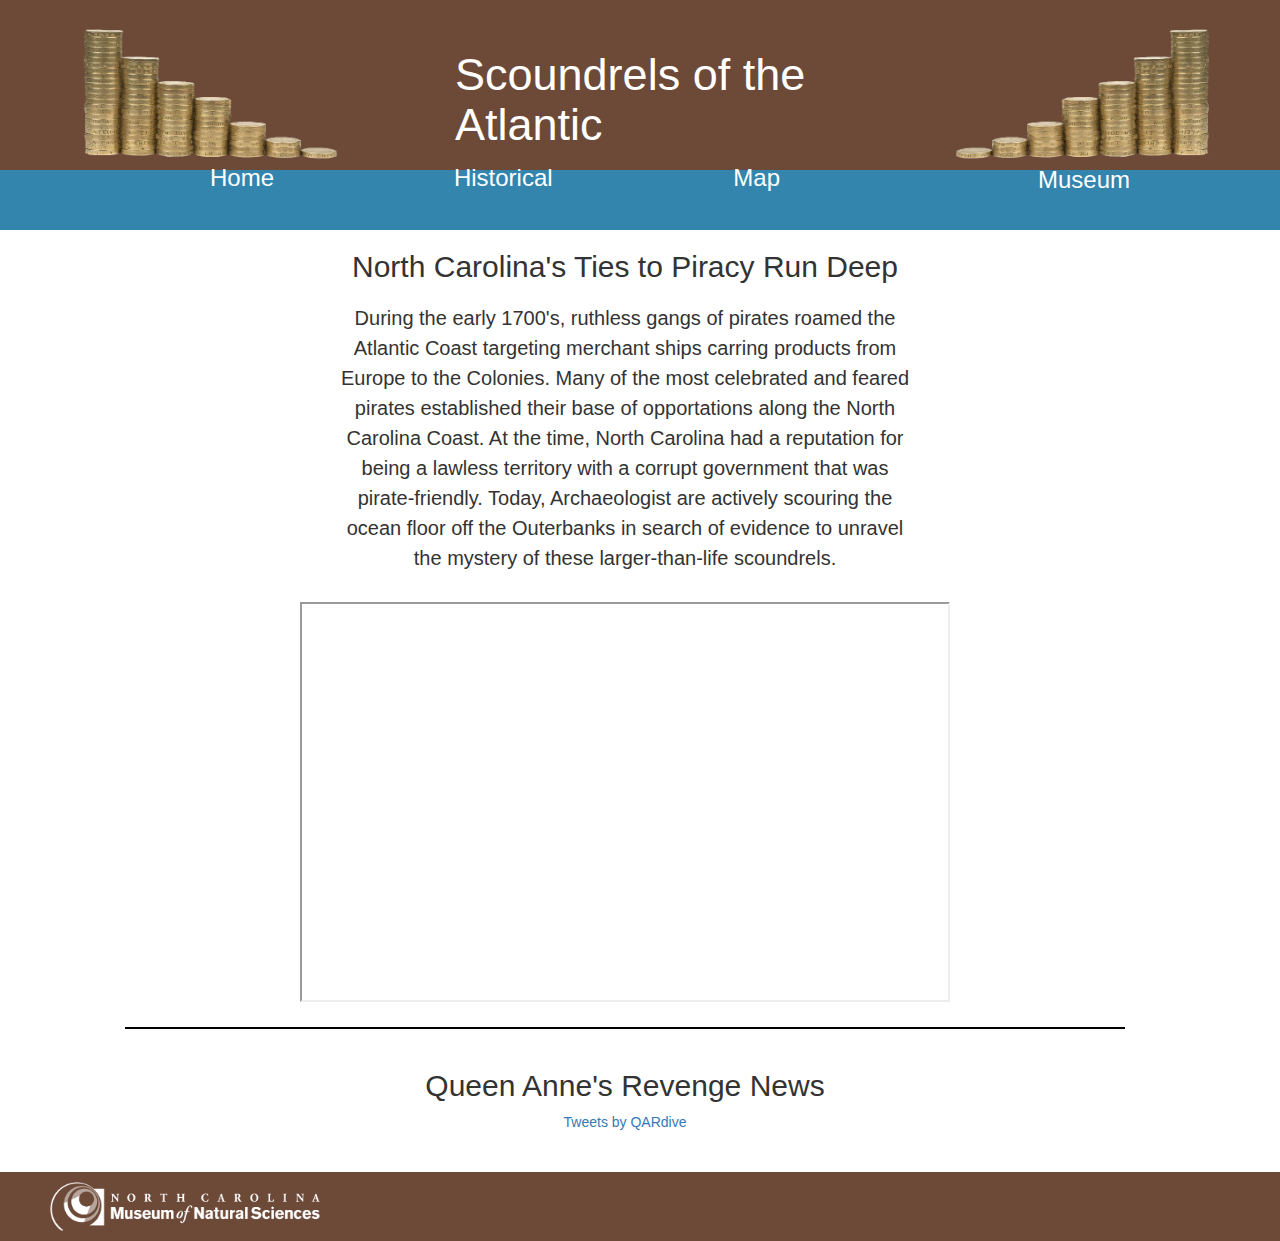
==== index.html @ b8257118 "project uploads" ====
<!DOCTYPE html>
<html lang="en">
  <head>
    <meta charset="utf-8">
    <title>Aaaarrrrgggghhhh!</title>
    <link rel="stylesheet" href="https://opensource.keycdn.com/fontawesome/4.6.3/font-awesome.min.css">
    <link rel="stylesheet" href="https://maxcdn.bootstrapcdn.com/bootstrap/3.3.7/css/bootstrap.min.css">
    <link rel="stylesheet" href="css/style.css">
  </head>
  <body>

    <div class="container-fluid">

      <div class="row header">
      <div class="col-lg-4 col-md-4 col-xs-4">
        <img src="images/coins2.png" alt="coins">
      </div>
      <div class="col-lg-4 col-md-4 col-xs-4">
        <h1>Scoundrels of the Atlantic</h1>
      </div>
      <div class="col-lg-4 col-md-4 col-xs-4">
        <img src="images/coins.png" class="coinsTwo" alt="coins">
      </div>
    </div>
    <div class="row nav">
      <div class="col-lg-12 col-md-12 col-xs-12">
        <ul>
          <li>
            <p><a href="index.html" class="home"><i class="fa fa-home fa-3x" aria-hidden="true"></i></a>
              <span class="Ho">Home</span>
            </p>
          </li>

          <li class="dropdown-toggle" data-toggle="dropdown" aria-haspopup="true" aria-expanded="false">
            <p>
               <i class="fa fa-book fa-3x" aria-hidden="true"></i>
               <span class="H">Historical</span>
               <i class="fa fa-chevron-down fa-2x" aria-hidden="true"></i>
             </p>
             <ul class="dropdown-menu">
               <li><a href="history.html">Infamous Scoundrels</a></li>
               <li><a href="flags.html">Infamous Flags</a></li>
               <li><a href="weapons.html">Weapons and Tools</a></li>
             </ul>
           </li>

           <li>
             <p><a href="map.html"><i class="fa fa-map fa-2x" aria-hidden="true"></i></a>
                <span class="G">Map</span>
             </p>
           </li>

           <li>
             <p><a href="museum.html"><i class="fa fa-university fa-2x" aria-hidden="true"></i></a>
               <span class="M">Museum</span>
             </p>
           </li>
      </ul>
      </div>
    </div>


       <div class="row content homeP">
         <div class="col-lg-12 col-md-12 col-s-12">
      <h2> North Carolina's Ties to Piracy Run Deep</h2>
       <p> During the early 1700's, ruthless gangs of pirates roamed the Atlantic Coast targeting merchant ships carring products from Europe to the Colonies.
            Many of the most celebrated and feared pirates established their base of opportations along the North Carolina Coast. At the time, North Carolina had a reputation for being a lawless territory with a corrupt government that was pirate-friendly.
           Today, Archaeologist are actively scouring the ocean floor off the Outerbanks in search of evidence to unravel the mystery of these larger-than-life scoundrels.</p>
         </div>


        <div class="row video">
          <div class="col-lg-2 col-med-2 col-s-2">
          </div>
          <div class="col-lg-8 col-med-8 col-s-8">
          <iframe width="650" height="400"
           src="https://www.youtube.com/embed/RJfU_bplRJU?controls=0">
          </iframe>
         </div>
         <div class="col-lg-2 col-med-2 col-s-2">
         </div>
        </div>
        <hr>

    <div class="row news">
      <div class="col-lg-12 col-med-12 col-s-12">
      <h2> Queen Anne's Revenge News</h2>
      <a class="twitter-timeline" data-width="650" data-height="500" data-theme="dark" href="https://twitter.com/QARdive">Tweets by QARdive</a>
    </div>
    </div>
</div>


    <div class="row footer">
     <div class="col-lg-6">
       <img src="images/NCMuseum.png" alt=" NC Museum of Natural Science Logo">
     </div>
     <div class="col-lg-6">
       <i class="fa fa-facebook" aria-hidden="true"></i>
       <i class="fa fa-twitter" aria-hidden="true"></i>
       <i class="fa fa-instagram" aria-hidden="true"></i>
       <i class="fa fa-tumblr" aria-hidden="true"></i>
     </div>
    </div>

    </div>

    <script src="https://ajax.googleapis.com/ajax/libs/jquery/3.1.0/jquery.min.js"></script>
    <script src="js/nav.js"></script>
    <script async src="https://platform.twitter.com/widgets.js" charset="utf-8"></script>
  </body>
</html>
---- css/style.css ----
/*! normalize.css v4.1.1 | MIT License | github.com/necolas/normalize.css */
/**
 * 1. Change the default font family in all browsers (opinionated).
 * 2. Prevent adjustments of font size after orientation changes in IE and iOS.
 */
html {
  font-family: sans-serif;
  /* 1 */
  -ms-text-size-adjust: 100%;
  /* 2 */
  -webkit-text-size-adjust: 100%;
  /* 2 */ }

/**
 * Remove the margin in all browsers (opinionated).
 */
body {
  margin: 0; }

/* HTML5 display definitions
   ========================================================================== */
/**
 * Add the correct display in IE 9-.
 * 1. Add the correct display in Edge, IE, and Firefox.
 * 2. Add the correct display in IE.
 */
article,
aside,
details,
figcaption,
figure,
footer,
header,
main,
menu,
nav,
section,
summary {
  /* 1 */
  display: block; }

/**
 * Add the correct display in IE 9-.
 */
audio,
canvas,
progress,
video {
  display: inline-block; }

/**
 * Add the correct display in iOS 4-7.
 */
audio:not([controls]) {
  display: none;
  height: 0; }

/**
 * Add the correct vertical alignment in Chrome, Firefox, and Opera.
 */
progress {
  vertical-align: baseline; }

/**
 * Add the correct display in IE 10-.
 * 1. Add the correct display in IE.
 */
template,
[hidden] {
  display: none; }

/* Links
   ========================================================================== */
/**
 * 1. Remove the gray background on active links in IE 10.
 * 2. Remove gaps in links underline in iOS 8+ and Safari 8+.
 */
a {
  background-color: transparent;
  /* 1 */
  -webkit-text-decoration-skip: objects;
  /* 2 */ }

/**
 * Remove the outline on focused links when they are also active or hovered
 * in all browsers (opinionated).
 */
a:active,
a:hover {
  outline-width: 0; }

/* Text-level semantics
   ========================================================================== */
/**
 * 1. Remove the bottom border in Firefox 39-.
 * 2. Add the correct text decoration in Chrome, Edge, IE, Opera, and Safari.
 */
abbr[title] {
  border-bottom: none;
  /* 1 */
  text-decoration: underline;
  /* 2 */
  text-decoration: underline dotted;
  /* 2 */ }

/**
 * Prevent the duplicate application of `bolder` by the next rule in Safari 6.
 */
b,
strong {
  font-weight: inherit; }

/**
 * Add the correct font weight in Chrome, Edge, and Safari.
 */
b,
strong {
  font-weight: bolder; }

/**
 * Add the correct font style in Android 4.3-.
 */
dfn {
  font-style: italic; }

/**
 * Correct the font size and margin on `h1` elements within `section` and
 * `article` contexts in Chrome, Firefox, and Safari.
 */
h1 {
  font-size: 2em;
  margin: 0.67em 0; }

/**
 * Add the correct background and color in IE 9-.
 */
mark {
  background-color: #ff0;
  color: #000; }

/**
 * Add the correct font size in all browsers.
 */
small {
  font-size: 80%; }

/**
 * Prevent `sub` and `sup` elements from affecting the line height in
 * all browsers.
 */
sub,
sup {
  font-size: 75%;
  line-height: 0;
  position: relative;
  vertical-align: baseline; }

sub {
  bottom: -0.25em; }

sup {
  top: -0.5em; }

/* Embedded content
   ========================================================================== */
/**
 * Remove the border on images inside links in IE 10-.
 */
img {
  border-style: none; }

/**
 * Hide the overflow in IE.
 */
svg:not(:root) {
  overflow: hidden; }

/* Grouping content
   ========================================================================== */
/**
 * 1. Correct the inheritance and scaling of font size in all browsers.
 * 2. Correct the odd `em` font sizing in all browsers.
 */
code,
kbd,
pre,
samp {
  font-family: monospace, monospace;
  /* 1 */
  font-size: 1em;
  /* 2 */ }

/**
 * Add the correct margin in IE 8.
 */
figure {
  margin: 1em 40px; }

/**
 * 1. Add the correct box sizing in Firefox.
 * 2. Show the overflow in Edge and IE.
 */
hr {
  box-sizing: content-box;
  /* 1 */
  height: 0;
  /* 1 */
  overflow: visible;
  /* 2 */ }

/* Forms
   ========================================================================== */
/**
 * 1. Change font properties to `inherit` in all browsers (opinionated).
 * 2. Remove the margin in Firefox and Safari.
 */
button,
input,
select,
textarea {
  font: inherit;
  /* 1 */
  margin: 0;
  /* 2 */ }

/**
 * Restore the font weight unset by the previous rule.
 */
optgroup {
  font-weight: bold; }

/**
 * Show the overflow in IE.
 * 1. Show the overflow in Edge.
 */
button,
input {
  /* 1 */
  overflow: visible; }

/**
 * Remove the inheritance of text transform in Edge, Firefox, and IE.
 * 1. Remove the inheritance of text transform in Firefox.
 */
button,
select {
  /* 1 */
  text-transform: none; }

/**
 * 1. Prevent a WebKit bug where (2) destroys native `audio` and `video`
 *    controls in Android 4.
 * 2. Correct the inability to style clickable types in iOS and Safari.
 */
button,
html [type="button"],
[type="reset"],
[type="submit"] {
  -webkit-appearance: button;
  /* 2 */ }

/**
 * Remove the inner border and padding in Firefox.
 */
button::-moz-focus-inner,
[type="button"]::-moz-focus-inner,
[type="reset"]::-moz-focus-inner,
[type="submit"]::-moz-focus-inner {
  border-style: none;
  padding: 0; }

/**
 * Restore the focus styles unset by the previous rule.
 */
button:-moz-focusring,
[type="button"]:-moz-focusring,
[type="reset"]:-moz-focusring,
[type="submit"]:-moz-focusring {
  outline: 1px dotted ButtonText; }

/**
 * Change the border, margin, and padding in all browsers (opinionated).
 */
fieldset {
  border: 1px solid #c0c0c0;
  margin: 0 2px;
  padding: 0.35em 0.625em 0.75em; }

/**
 * 1. Correct the text wrapping in Edge and IE.
 * 2. Correct the color inheritance from `fieldset` elements in IE.
 * 3. Remove the padding so developers are not caught out when they zero out
 *    `fieldset` elements in all browsers.
 */
legend {
  box-sizing: border-box;
  /* 1 */
  color: inherit;
  /* 2 */
  display: table;
  /* 1 */
  max-width: 100%;
  /* 1 */
  padding: 0;
  /* 3 */
  white-space: normal;
  /* 1 */ }

/**
 * Remove the default vertical scrollbar in IE.
 */
textarea {
  overflow: auto; }

/**
 * 1. Add the correct box sizing in IE 10-.
 * 2. Remove the padding in IE 10-.
 */
[type="checkbox"],
[type="radio"] {
  box-sizing: border-box;
  /* 1 */
  padding: 0;
  /* 2 */ }

/**
 * Correct the cursor style of increment and decrement buttons in Chrome.
 */
[type="number"]::-webkit-inner-spin-button,
[type="number"]::-webkit-outer-spin-button {
  height: auto; }

/**
 * 1. Correct the odd appearance in Chrome and Safari.
 * 2. Correct the outline style in Safari.
 */
[type="search"] {
  -webkit-appearance: textfield;
  /* 1 */
  outline-offset: -2px;
  /* 2 */ }

/**
 * Remove the inner padding and cancel buttons in Chrome and Safari on OS X.
 */
[type="search"]::-webkit-search-cancel-button,
[type="search"]::-webkit-search-decoration {
  -webkit-appearance: none; }

/**
 * Correct the text style of placeholders in Chrome, Edge, and Safari.
 */
::-webkit-input-placeholder {
  color: inherit;
  opacity: 0.54; }

/**
 * 1. Correct the inability to style clickable types in iOS and Safari.
 * 2. Change font properties to `inherit` in Safari.
 */
::-webkit-file-upload-button {
  -webkit-appearance: button;
  /* 1 */
  font: inherit;
  /* 2 */ }

.header {
  padding: 0px 0px 0px 20px;
  background: rgba(73, 27, 6, 0.8);
  height: 170px; }
  .header img {
    position: relative;
    top: 15px;
    width: 70%;
    margin: 0px 0px 0px 30px; }
  .header h1 {
    color: white;
    position: relative;
    top: 20px;
    font-size: 45px; }
  .header .coinsTwo {
    margin: 0px 0 0 80px; }

.nav {
  background: rgba(0, 102, 153, 0.8);
  padding: 0;
  height: 60px;
  z-index: -1; }
  .nav ul {
    list-style-type: none; }
    .nav ul li {
      cursor: pointer;
      width: 330px;
      display: inline-block; }
      .nav ul li a {
        color: white;
        display: block;
        font-size: 18px;
        text-align: center;
        text-decoration: none; }
  .nav .fa {
    position: absolute;
    display: none; }
  .nav .fa-chevron-down {
    top: -10px;
    left: 180px;
    display: block; }
  .nav .fa-university, .nav .fa-map {
    top: -10px; }
  .nav .fa-book {
    top: -18px;
    left: 90px;
    color: white; }
  .nav .fa-home {
    top: -20px; }
  .nav .dropdown-toggle {
    position: relative; }
  .nav .dropdown-menu {
    top: 29px;
    z-index: 100;
    border-radius: 0%;
    box-shadow: -5px 5px 1px rgba(0, 102, 153, 0.8); }
    .nav .dropdown-menu li {
      display: block;
      padding: 5px; }
      .nav .dropdown-menu li a {
        color: black;
        font-size: 20px;
        text-align: left; }
  .nav .H {
    font-size: 24px;
    color: white;
    position: absolute;
    left: 65px;
    top: -15px; }
  .nav .Ho {
    font-size: 24px;
    color: white;
    position: absolute;
    left: 210px;
    top: -10px; }
  .nav .G {
    font-size: 24px;
    color: white;
    position: absolute;
    right: 500px;
    top: -10px; }
  .nav .M {
    font-size: 24px;
    color: white;
    position: absolute;
    right: 150px;
    top: -8px; }

.homeP {
  text-align: center; }
  .homeP p {
    width: 80%;
    padding: 1% 0 2% 20%;
    line-height: 30px;
    font-size: 20px; }
  .homeP hr {
    border: 1px solid black; }

.content {
  width: 80%;
  background: rgba(255, 255, 255, 0.6);
  overflow: hidden;
  position: relative;
  left: 10%;
  padding-bottom: 40px; }
  .content .holder {
    padding: 20px 0px 20px 0px; }
  .content .placeholder {
    height: 200px;
    width: 200px;
    background: white;
    position: relative;
    top: 40px;
    left: 50px;
    z-index: 5;
    text-align: center; }
    .content .placeholder img {
      width: 100%; }
  .content .text {
    height: 100px;
    width: 180px;
    position: relative;
    top: 30px;
    left: -325px;
    overflow: hidden; }
  .content .bxslider img {
    height: 500px;
    width: 95%; }
  .content .bxslider h2 {
    position: relative;
    left: 130px; }
  .content #bx-pager img {
    display: block;
    padding: 5px; }
  .content hr {
    border: 2px solid black; }
  .content .scroll {
    padding: 10px 0 0 60px;
    height: 500px;
    overflow: auto;
    font-size: 20px;
    line-height: 30px; }
  .content hr {
    border: 1px solid black; }
  .content .bonnet {
    width: 250px;
    height: 250px;
    padding-left: 15px; }
  .content .blackbeard {
    width: 83%;
    padding: 10px 0 0 30px; }
  .content .jack {
    width: 80%; }
  .content .bb {
    width: 95%;
    padding: 20px 0 30px 0px; }
  .content .titleCen h2 {
    padding: 5px 0 5px 70px; }
  .content .titleCen p {
    font-size: 20px;
    line-height: 30px; }
  .content .MLinks {
    padding: 30px 0 0 150px; }
    .content .MLinks a {
      text-decoration: none; }

.map {
  text-align: center;
  font-size: 20px;
  line-height: 30px; }
  .map h2 {
    position: relative;
    top: -5px; }
  .map .intro {
    border: 2px solid black; }
    .map .intro .Legend {
      border-left: 2px solid black; }
  .map .NC-map {
    width: 100%; }
  .map .Adventure {
    position: relative;
    left: 260px;
    bottom: 395px;
    height: 50px; }
  .map .QAR {
    position: relative;
    right: -100;
    bottom: 250;
    height: 50px; }
  .map .BlackbeardTwo {
    position: relative;
    left: 250;
    bottom: 400;
    height: 50px; }
  .map .BonnetTwo {
    position: relative;
    right: 170;
    bottom: 300;
    height: 50px; }
  .map .KiddTwo {
    position: relative;
    right: 150;
    bottom: 270;
    height: 50px; }

.footer {
  background: rgba(73, 27, 6, 0.8);
  color: white; }
  .footer img {
    width: 50%;
    padding: 10px 0 10px 35px; }
  .footer .fa {
    font-size: 30px;
    padding-right: 30px;
    position: relative;
    top: 25px;
    left: 450px; }

.container-fluid {
  background: url("../images/oldpaper.jpg");
  background-position: center;
  background-size: cover; }

/*# sourceMappingURL=style.css.map */
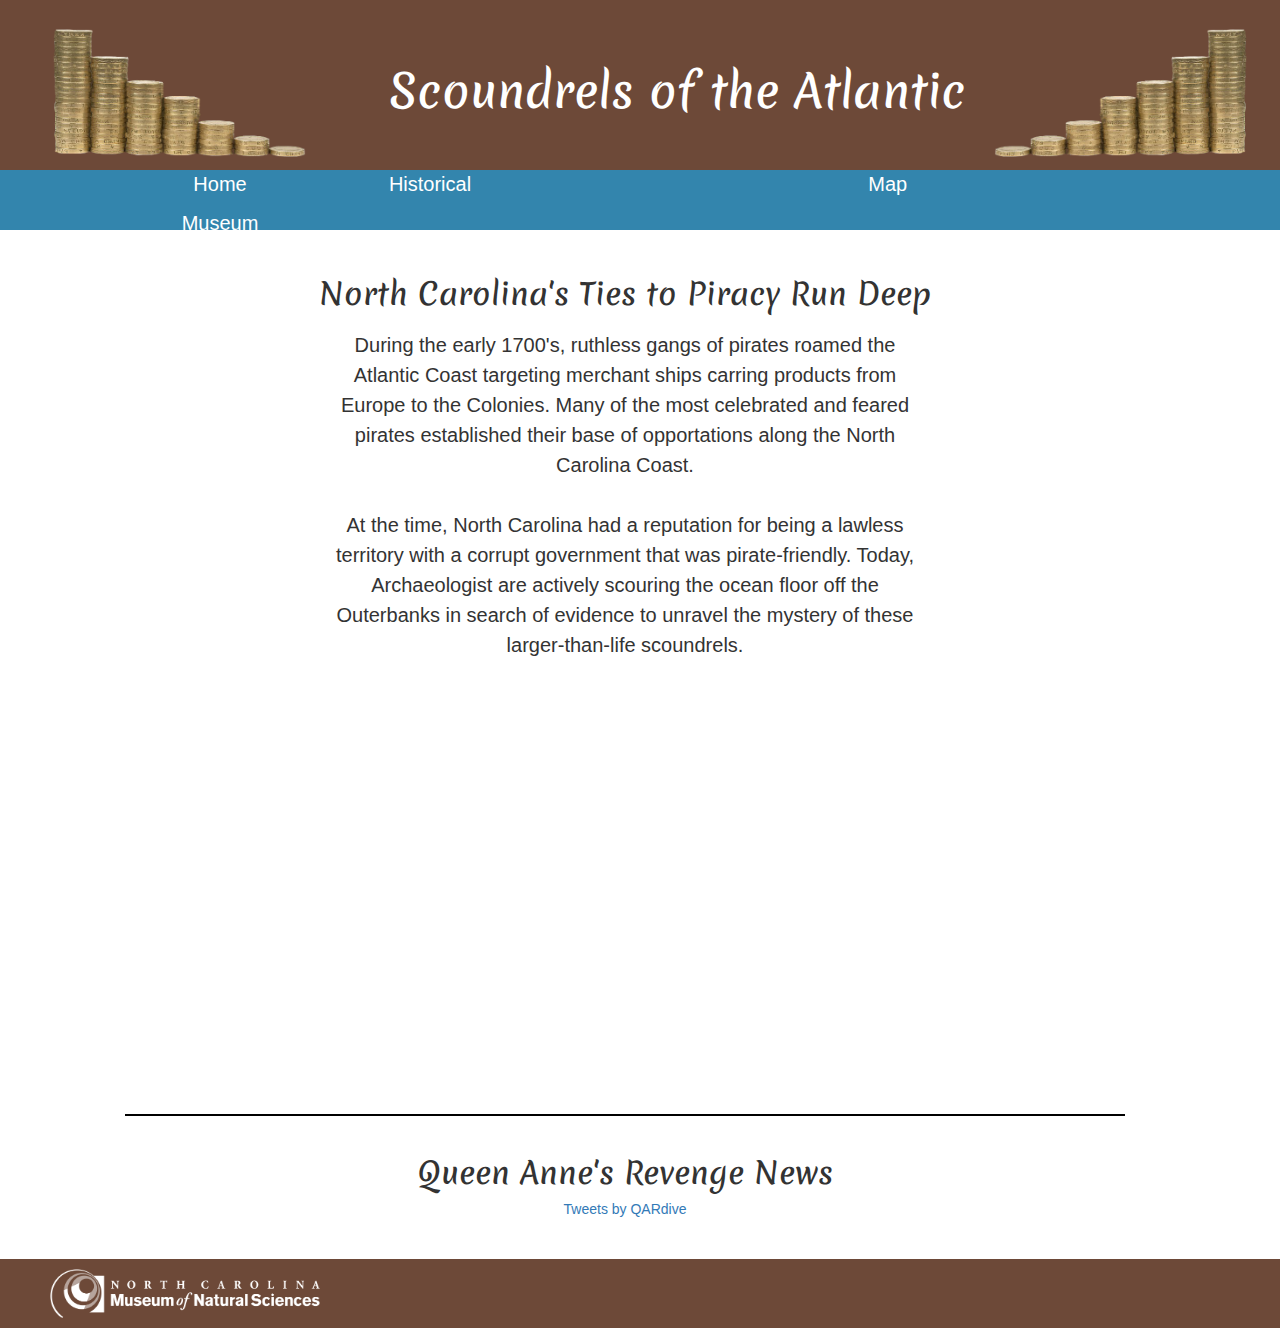
==== commit de4c655d: "media queries" ====
--- a/index.html
+++ b/index.html
@@ -2,7 +2,8 @@
 <html lang="en">
   <head>
     <meta charset="utf-8">
-    <title>Aaaarrrrgggghhhh!</title>
+    <title> Pirates of the Past  NC</title>
+    <link href="https://fonts.googleapis.com/css?family=Merienda:700" rel="stylesheet">
     <link rel="stylesheet" href="https://opensource.keycdn.com/fontawesome/4.6.3/font-awesome.min.css">
     <link rel="stylesheet" href="https://maxcdn.bootstrapcdn.com/bootstrap/3.3.7/css/bootstrap.min.css">
     <link rel="stylesheet" href="css/style.css">
@@ -12,22 +13,22 @@
     <div class="container-fluid">
 
       <div class="row header">
-      <div class="col-lg-4 col-md-4 col-xs-4">
+      <div class="col-lg-12 col-md-12 col-xs-12">
         <img src="images/coins2.png" alt="coins">
-      </div>
-      <div class="col-lg-4 col-md-4 col-xs-4">
-        <h1>Scoundrels of the Atlantic</h1>
-      </div>
-      <div class="col-lg-4 col-md-4 col-xs-4">
+        <h1 class="special">Scoundrels of the Atlantic</h1>
         <img src="images/coins.png" class="coinsTwo" alt="coins">
       </div>
     </div>
     <div class="row nav">
+
       <div class="col-lg-12 col-md-12 col-xs-12">
-        <ul>
+        <button class="showMenu">Menu</button>
+        <ul class="options">
           <li>
-            <p><a href="index.html" class="home"><i class="fa fa-home fa-3x" aria-hidden="true"></i></a>
+            <p><a href="index.html" class="home">
               <span class="Ho">Home</span>
+                <i class="fa fa-home fa-3x" aria-hidden="true"></i>
+              </a>
             </p>
           </li>
 
@@ -35,7 +36,7 @@
             <p>
                <i class="fa fa-book fa-3x" aria-hidden="true"></i>
                <span class="H">Historical</span>
-               <i class="fa fa-chevron-down fa-2x" aria-hidden="true"></i>
+                 <i class="fa fa-chevron-down fa-2x" aria-hidden="true"></i>
              </p>
              <ul class="dropdown-menu">
                <li><a href="history.html">Infamous Scoundrels</a></li>
@@ -43,28 +44,37 @@
                <li><a href="weapons.html">Weapons and Tools</a></li>
              </ul>
            </li>
+           <li>
+             <p><a href="map.html">
+                <span class="G">Map</span>
+                <i class="fa fa-map fa-2x" aria-hidden="true"></i>
+             </a>
 
-           <li>
-             <p><a href="map.html"><i class="fa fa-map fa-2x" aria-hidden="true"></i></a>
-                <span class="G">Map</span>
              </p>
            </li>
 
            <li>
-             <p><a href="museum.html"><i class="fa fa-university fa-2x" aria-hidden="true"></i></a>
+             <p><a href="museum.html">
                <span class="M">Museum</span>
+                 <i class="fa fa-university fa-2x" aria-hidden="true"></i>
+             </a>
+
              </p>
            </li>
       </ul>
-      </div>
+
     </div>
+  </div>
 
 
        <div class="row content homeP">
          <div class="col-lg-12 col-md-12 col-s-12">
       <h2> North Carolina's Ties to Piracy Run Deep</h2>
        <p> During the early 1700's, ruthless gangs of pirates roamed the Atlantic Coast targeting merchant ships carring products from Europe to the Colonies.
-            Many of the most celebrated and feared pirates established their base of opportations along the North Carolina Coast. At the time, North Carolina had a reputation for being a lawless territory with a corrupt government that was pirate-friendly.
+            Many of the most celebrated and feared pirates established their base of opportations along the North Carolina Coast.
+          <br>
+          <br>
+           At the time, North Carolina had a reputation for being a lawless territory with a corrupt government that was pirate-friendly.
            Today, Archaeologist are actively scouring the ocean floor off the Outerbanks in search of evidence to unravel the mystery of these larger-than-life scoundrels.</p>
          </div>
 
@@ -92,10 +102,10 @@
 
 
     <div class="row footer">
-     <div class="col-lg-6">
+     <div class="col-lg-6 col-md-6 col-sm-6">
        <img src="images/NCMuseum.png" alt=" NC Museum of Natural Science Logo">
      </div>
-     <div class="col-lg-6">
+     <div class="col-lg-6 col-md-6 col-sm-6">
        <i class="fa fa-facebook" aria-hidden="true"></i>
        <i class="fa fa-twitter" aria-hidden="true"></i>
        <i class="fa fa-instagram" aria-hidden="true"></i>
--- a/css/style.css
+++ b/css/style.css
@@ -371,15 +371,22 @@
   .header img {
     position: relative;
     top: 15px;
-    width: 70%;
-    margin: 0px 0px 0px 30px; }
+    width: 22%; }
+  .header .coinsTwo {
+    float: right; }
   .header h1 {
     color: white;
     position: relative;
     top: 20px;
-    font-size: 45px; }
-  .header .coinsTwo {
-    margin: 0px 0 0 80px; }
+    left: 80px;
+    font-size: 45px;
+    display: inline-block;
+    text-align: center;
+    font-family: 'Merienda', cursive; }
+  .header .overMore {
+    left: 10%; }
+  .header .overMoreTwo {
+    left: 15%; }
 
 .nav {
   background: rgba(0, 102, 153, 0.8);
@@ -398,12 +405,16 @@
         font-size: 18px;
         text-align: center;
         text-decoration: none; }
+  .nav .Ho, .nav .H, .nav .M, .nav .G {
+    font-size: 20px;
+    color: white; }
   .nav .fa {
     position: absolute;
-    display: none; }
+    display: none;
+    color: white; }
   .nav .fa-chevron-down {
-    top: -10px;
-    left: 180px;
+    top: -3px;
+    left: 150px;
     display: block; }
   .nav .fa-university, .nav .fa-map {
     top: -10px; }
@@ -427,30 +438,17 @@
         color: black;
         font-size: 20px;
         text-align: left; }
-  .nav .H {
-    font-size: 24px;
-    color: white;
-    position: absolute;
-    left: 65px;
-    top: -15px; }
-  .nav .Ho {
-    font-size: 24px;
-    color: white;
-    position: absolute;
-    left: 210px;
-    top: -10px; }
-  .nav .G {
-    font-size: 24px;
-    color: white;
-    position: absolute;
-    right: 500px;
-    top: -10px; }
-  .nav .M {
-    font-size: 24px;
-    color: white;
-    position: absolute;
-    right: 150px;
-    top: -8px; }
+  .nav .showMenu {
+    text-decoration: none;
+    color: #fff;
+    text-align: center;
+    width: 100%;
+    border: none;
+    background: none;
+    display: none;
+    font-size: 27px;
+    padding-top: 12px;
+    outline: none; }
 
 .homeP {
   text-align: center; }
@@ -465,47 +463,24 @@
 .content {
   width: 80%;
   background: rgba(255, 255, 255, 0.6);
-  overflow: hidden;
   position: relative;
   left: 10%;
   padding-bottom: 40px; }
-  .content .holder {
-    padding: 20px 0px 20px 0px; }
-  .content .placeholder {
-    height: 200px;
-    width: 200px;
-    background: white;
-    position: relative;
-    top: 40px;
-    left: 50px;
-    z-index: 5;
-    text-align: center; }
-    .content .placeholder img {
-      width: 100%; }
-  .content .text {
-    height: 100px;
-    width: 180px;
-    position: relative;
-    top: 30px;
-    left: -325px;
-    overflow: hidden; }
-  .content .bxslider img {
-    height: 500px;
-    width: 95%; }
-  .content .bxslider h2 {
-    position: relative;
-    left: 130px; }
+  .content p {
+    font-size: 20px; }
+  .content .bxslider {
+    width: 95%;
+    height: 250px; }
+    .content .bxslider img {
+      width: 95%; }
   .content #bx-pager img {
     display: block;
     padding: 5px; }
-  .content hr {
-    border: 2px solid black; }
-  .content .scroll {
-    padding: 10px 0 0 60px;
-    height: 500px;
-    overflow: auto;
-    font-size: 20px;
-    line-height: 30px; }
+  .content .HistoryTitle {
+    text-align: center; }
+  .content .info {
+    width: 90%;
+    padding-left: 80px; }
   .content hr {
     border: 1px solid black; }
   .content .bonnet {
@@ -516,19 +491,55 @@
     width: 83%;
     padding: 10px 0 0 30px; }
   .content .jack {
-    width: 80%; }
+    width: 80%;
+    padding-left: 15px; }
   .content .bb {
     width: 95%;
     padding: 20px 0 30px 0px; }
-  .content .titleCen h2 {
-    padding: 5px 0 5px 70px; }
-  .content .titleCen p {
-    font-size: 20px;
-    line-height: 30px; }
+  .content .titleCen {
+    text-align: center; }
+    .content .titleCen p {
+      font-size: 20px;
+      line-height: 30px; }
+  .content .des {
+    width: 90%;
+    padding-left: 120px; }
   .content .MLinks {
     padding: 30px 0 0 150px; }
     .content .MLinks a {
       text-decoration: none; }
+  .content iframe {
+    border: none; }
+
+.weapons h2 {
+  text-align: center;
+  padding: 10px 0 0 0; }
+.weapons p {
+  padding: 0px 15% 0 15%; }
+.weapons .text {
+  height: 200px;
+  width: 100%;
+  display: none;
+  position: relative;
+  top: 50px;
+  overflow: auto; }
+  .weapons .text h2 {
+    text-align: left;
+    padding-left: 50px; }
+.weapons .holder {
+  padding: 20px 0px 20px 0px;
+  height: 420px; }
+.weapons .placeholder {
+  height: 200px;
+  width: 200px;
+  background: white;
+  position: relative;
+  top: 40px;
+  left: 50px;
+  z-index: 5;
+  text-align: center; }
+  .weapons .placeholder img {
+    width: 100%; }
 
 .map {
   text-align: center;
@@ -542,7 +553,8 @@
     .map .intro .Legend {
       border-left: 2px solid black; }
   .map .NC-map {
-    width: 100%; }
+    width: 100%;
+    padding-top: 20px; }
   .map .Adventure {
     position: relative;
     left: 260px;
@@ -550,23 +562,23 @@
     height: 50px; }
   .map .QAR {
     position: relative;
-    right: -100;
-    bottom: 250;
+    right: -100px;
+    bottom: 250px;
     height: 50px; }
   .map .BlackbeardTwo {
     position: relative;
-    left: 250;
-    bottom: 400;
+    left: 250px;
+    bottom: 400px;
     height: 50px; }
   .map .BonnetTwo {
     position: relative;
-    right: 170;
-    bottom: 300;
+    right: 170px;
+    bottom: 300px;
     height: 50px; }
   .map .KiddTwo {
     position: relative;
-    right: 150;
-    bottom: 270;
+    right: 150px;
+    bottom: 270px;
     height: 50px; }
 
 .footer {
@@ -577,14 +589,120 @@
     padding: 10px 0 10px 35px; }
   .footer .fa {
     font-size: 30px;
-    padding-right: 30px;
-    position: relative;
-    top: 25px;
-    left: 450px; }
+    padding: 20px 0 0 100px; }
 
 .container-fluid {
   background: url("../images/oldpaper.jpg");
   background-position: center;
   background-size: cover; }
 
+h2 {
+  font-family: 'Merienda', cursive; }
+
+@media (max-width: 767px) {
+  .header {
+    padding: 0; }
+    .header h1 {
+      font-size: 35px;
+      text-align: center;
+      left: 15px; }
+    .header .special {
+      left: -5px; }
+    .header img {
+      display: none; }
+
+  .nav .showMenu {
+    display: block;
+    padding-bottom: 9px; }
+  .nav .showMenu:hover {
+    background: #006699; }
+  .nav .options {
+    position: absolute;
+    display: none;
+    z-index: 100; }
+    .nav .options li {
+      background: #006699;
+      height: 50px;
+      display: block;
+      width: 300px; }
+      .nav .options li a, .nav .options li .H {
+        text-align: left;
+        padding-left: 30px;
+        font-size: 20px; }
+  .nav .fa-chevron-down {
+    top: 0px; }
+  .nav .dropdown-menu {
+    box-shadow: none; }
+    .nav .dropdown-menu li a {
+      color: white; }
+
+  .content {
+    width: 95%;
+    left: 23px; }
+    .content p {
+      width: 100%;
+      padding: 20px 0 20px 10px;
+      text-align: left; }
+    .content iframe {
+      width: 95%; }
+    .content .bb h2 {
+      text-align: center;
+      padding-left: 15px; }
+    .content .bb p {
+      width: 300px; }
+    .content .bb .bonnet, .content .bb .blackbeard, .content .bb .jack {
+      position: relative;
+      left: 25px; }
+    .content .info {
+      padding-left: 20px;
+      width: 95%; }
+    .content .des {
+      width: 97%;
+      padding-left: 10px; }
+    .content .MLinks {
+      padding: 0; }
+      .content .MLinks h2 {
+        text-align: center; }
+
+  .map .intro {
+    border: 2px solid black; }
+    .map .intro .Legend {
+      border-left: none; }
+  .map .iconsR p {
+    text-align: center; }
+  .map .NC-map {
+    width: 400px;
+    position: relative;
+    left: -38px; }
+  .map .Adventure {
+    position: relative;
+    left: 145px;
+    bottom: 155px;
+    height: 40px; }
+  .map .QAR {
+    position: relative;
+    right: -70px;
+    bottom: 90px;
+    height: 40px; }
+  .map .BlackbeardTwo {
+    position: relative;
+    left: 100px;
+    bottom: 140px;
+    height: 40px; }
+  .map .BonnetTwo {
+    position: relative;
+    right: 110px;
+    bottom: 120px;
+    height: 40px; }
+  .map .KiddTwo {
+    position: relative;
+    right: 110px;
+    bottom: 110px;
+    height: 40px; }
+
+  .footer img {
+    width: 80%; }
+  .footer .fa {
+    padding: 0 0 10px 50px; } }
+
 /*# sourceMappingURL=style.css.map */
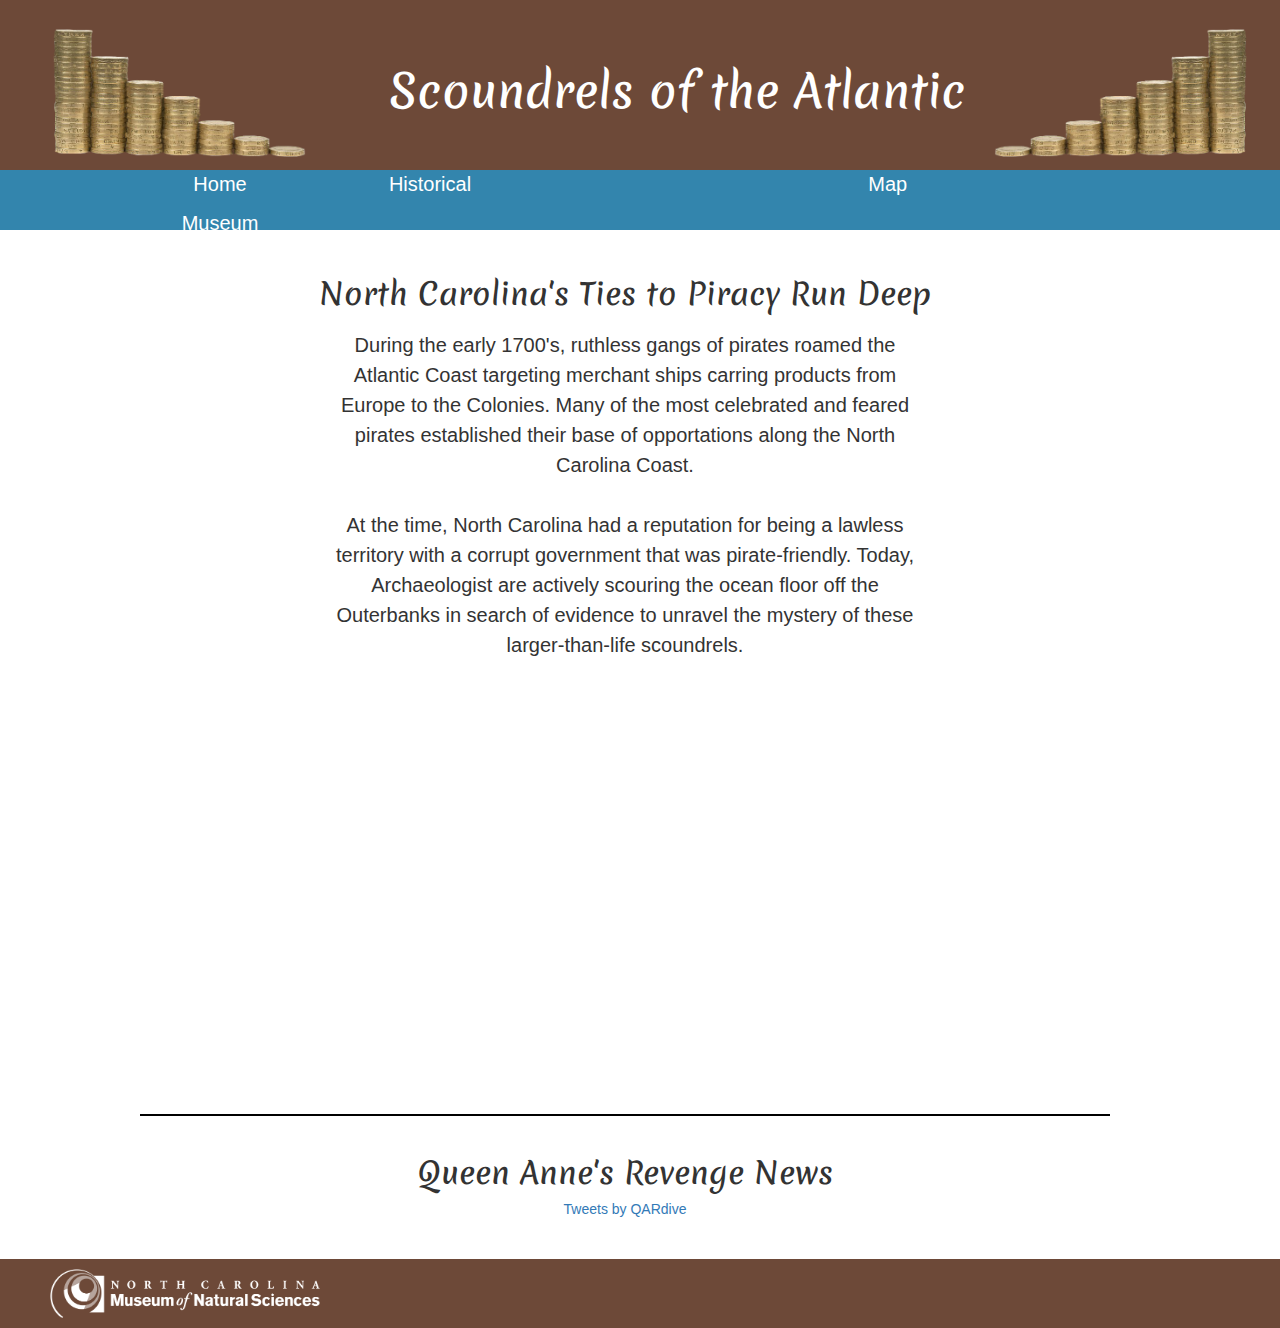
==== commit 42029965: "code update" ====
--- a/index.html
+++ b/index.html
@@ -68,44 +68,49 @@
 
 
        <div class="row content homeP">
-         <div class="col-lg-12 col-md-12 col-s-12">
-      <h2> North Carolina's Ties to Piracy Run Deep</h2>
-       <p> During the early 1700's, ruthless gangs of pirates roamed the Atlantic Coast targeting merchant ships carring products from Europe to the Colonies.
+         <div class="col-lg-12 col-md-12">
+         <div class="row">
+         <div class="col-lg-12 col-md-12">
+           <h2> North Carolina's Ties to Piracy Run Deep</h2>
+           <p>
+            During the early 1700's, ruthless gangs of pirates roamed the Atlantic Coast targeting merchant ships carring products from Europe to the Colonies.
             Many of the most celebrated and feared pirates established their base of opportations along the North Carolina Coast.
           <br>
           <br>
            At the time, North Carolina had a reputation for being a lawless territory with a corrupt government that was pirate-friendly.
            Today, Archaeologist are actively scouring the ocean floor off the Outerbanks in search of evidence to unravel the mystery of these larger-than-life scoundrels.</p>
          </div>
+        </div>
 
 
         <div class="row video">
-          <div class="col-lg-2 col-med-2 col-s-2">
+          <div class="col-lg-2 col-md-2">
           </div>
-          <div class="col-lg-8 col-med-8 col-s-8">
+          <div class="col-lg-8 col-md-8">
           <iframe width="650" height="400"
            src="https://www.youtube.com/embed/RJfU_bplRJU?controls=0">
           </iframe>
          </div>
-         <div class="col-lg-2 col-med-2 col-s-2">
+         <div class="col-lg-2 col-md-2">
          </div>
         </div>
-        <hr>
+
+      <hr>
 
     <div class="row news">
-      <div class="col-lg-12 col-med-12 col-s-12">
+      <div class="col-lg-12 col-md-12">
       <h2> Queen Anne's Revenge News</h2>
       <a class="twitter-timeline" data-width="650" data-height="500" data-theme="dark" href="https://twitter.com/QARdive">Tweets by QARdive</a>
     </div>
     </div>
 </div>
-
+</div>
 
     <div class="row footer">
-     <div class="col-lg-6 col-md-6 col-sm-6">
+     <div class="col-lg-6 col-md-6">
        <img src="images/NCMuseum.png" alt=" NC Museum of Natural Science Logo">
      </div>
-     <div class="col-lg-6 col-md-6 col-sm-6">
+     <div class="col-lg-6 col-md-6">
        <i class="fa fa-facebook" aria-hidden="true"></i>
        <i class="fa fa-twitter" aria-hidden="true"></i>
        <i class="fa fa-instagram" aria-hidden="true"></i>
--- a/css/style.css
+++ b/css/style.css
@@ -414,13 +414,13 @@
     color: white; }
   .nav .fa-chevron-down {
     top: -3px;
-    left: 150px;
+    left: 110px;
     display: block; }
   .nav .fa-university, .nav .fa-map {
     top: -10px; }
   .nav .fa-book {
     top: -18px;
-    left: 90px;
+    left: 40px;
     color: white; }
   .nav .fa-home {
     top: -20px; }
@@ -469,13 +469,14 @@
   .content p {
     font-size: 20px; }
   .content .bxslider {
-    width: 95%;
-    height: 250px; }
+    width: 95%; }
     .content .bxslider img {
       width: 95%; }
-  .content #bx-pager img {
-    display: block;
-    padding: 5px; }
+  .content #bx-pager {
+    padding-top: 58px; }
+    .content #bx-pager img {
+      padding: 5px;
+      display: block; }
   .content .HistoryTitle {
     text-align: center; }
   .content .info {
@@ -496,6 +497,8 @@
   .content .bb {
     width: 95%;
     padding: 20px 0 30px 0px; }
+    .content .bb .specialT {
+      font-style: italic; }
   .content .titleCen {
     text-align: center; }
     .content .titleCen p {
@@ -503,7 +506,8 @@
       line-height: 30px; }
   .content .des {
     width: 90%;
-    padding-left: 120px; }
+    padding-left: 120px;
+    text-indent: 40px; }
   .content .MLinks {
     padding: 30px 0 0 150px; }
     .content .MLinks a {
@@ -521,7 +525,8 @@
   width: 100%;
   display: none;
   position: relative;
-  top: 50px;
+  top: 10px;
+  left: 35px;
   overflow: auto; }
   .weapons .text h2 {
     text-align: left;
@@ -529,17 +534,18 @@
 .weapons .holder {
   padding: 20px 0px 20px 0px;
   height: 420px; }
+.weapons .holderTwo {
+  height: 420px; }
 .weapons .placeholder {
   height: 200px;
-  width: 200px;
-  background: white;
+  width: 300px;
   position: relative;
   top: 40px;
   left: 50px;
   z-index: 5;
   text-align: center; }
   .weapons .placeholder img {
-    width: 100%; }
+    width: 70%; }
 
 .map {
   text-align: center;
@@ -614,8 +620,6 @@
   .nav .showMenu {
     display: block;
     padding-bottom: 9px; }
-  .nav .showMenu:hover {
-    background: #006699; }
   .nav .options {
     position: absolute;
     display: none;
@@ -624,21 +628,34 @@
       background: #006699;
       height: 50px;
       display: block;
-      width: 300px; }
+      width: 300px;
+      padding-top: 5px; }
+      .nav .options li li:hover {
+        background: rgba(73, 27, 6, 0.8); }
+      .nav .options li a:hover {
+        background: none; }
       .nav .options li a, .nav .options li .H {
         text-align: left;
         padding-left: 30px;
         font-size: 20px; }
   .nav .fa-chevron-down {
-    top: 0px; }
-  .nav .dropdown-menu {
-    box-shadow: none; }
-    .nav .dropdown-menu li a {
-      color: white; }
+    top: 0px;
+    left: 125px; }
+  .nav .dropdown-menu li a {
+    color: white; }
 
   .content {
     width: 95%;
     left: 23px; }
+    .content .bxslider {
+      width: 100%; }
+      .content .bxslider img {
+        width: 100%; }
+    .content #bx-pager {
+      padding-top: 5px; }
+      .content #bx-pager img {
+        padding: 5px;
+        display: inline-block; }
     .content p {
       width: 100%;
       padding: 20px 0 20px 10px;
@@ -700,6 +717,16 @@
     bottom: 110px;
     height: 40px; }
 
+  .weapons {
+    padding-bottom: 80px; }
+    .weapons .holder, .weapons .holderTwo {
+      height: auto; }
+    .weapons .placeholder {
+      left: 10px; }
+    .weapons .text {
+      position: relative;
+      left: 0px; }
+
   .footer img {
     width: 80%; }
   .footer .fa {
